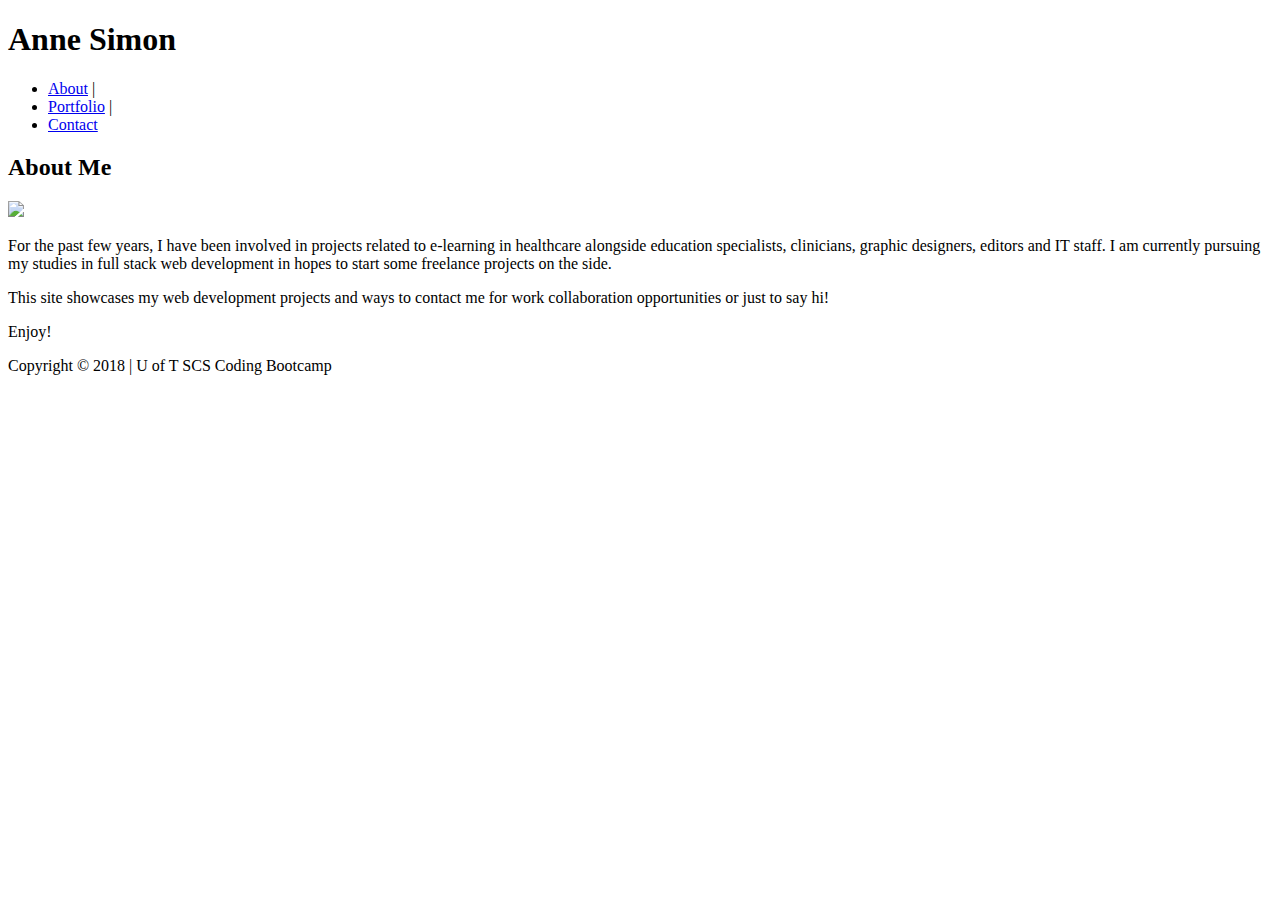
==== index.html @ fb1f8168 "copy of basic portfolio index page" ====
<!DOCTYPE html>

<html>
	<head>
		<title>Anne Simon | About</title>
		<link href="assets/css/reset.css" rel="stylesheet">
		<link href="assets/css/style.css" rel="stylesheet">
	</head>

	<body>
	  <div id="container">
		<header>
			<h1>Anne Simon</h1>		
		</header>

		<nav>
			<ul>
				<li><a href="index.html">About</a> | </li>
				<li><a href="portfolio.html">Portfolio</a> | </li>
				<li><a href="contact.html">Contact</a></li>
			</ul>
		</nav>

		<section>
			<article>
				<h2>About Me</h2>
				<img src="assets/images/anne.jpg">

				<p>For the past few years, I have been involved in projects related to e-learning in healthcare alongside education specialists, clinicians, graphic designers, editors and IT staff. I am currently pursuing my studies in full stack web development in hopes to start some freelance projects on the side. </p>

				<p>This site showcases my web development projects and ways to contact me for work collaboration opportunities or just to say hi!</p>

				<p>Enjoy!</p>
					
			</article>

		</section>
	  </div><!--end container-->

		<footer>

			<p>Copyright &copy; 2018 | U of T SCS Coding Bootcamp</p>


		</footer>
</html>
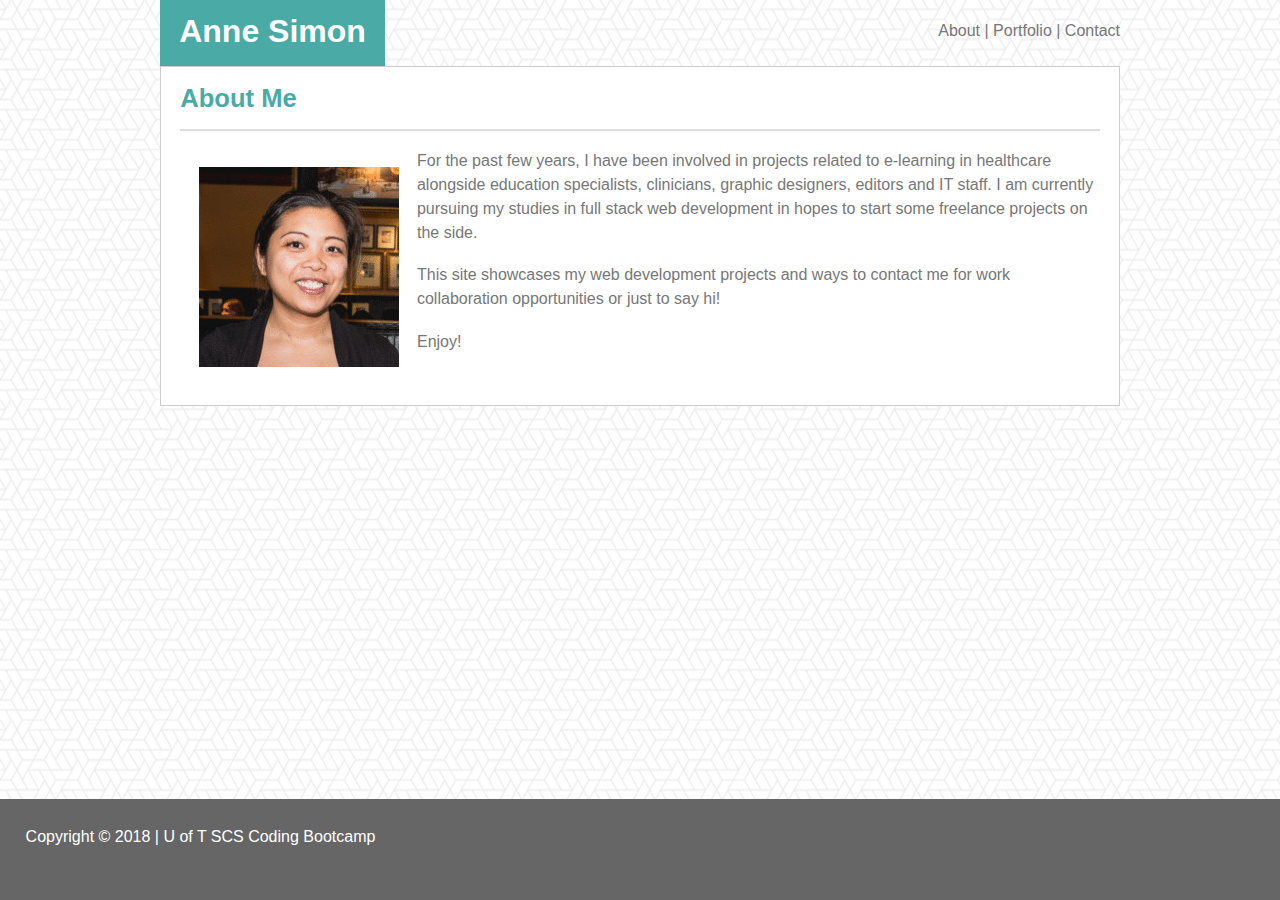
==== commit 4bc69d7b: "added viewport" ====
--- a/index.html
+++ b/index.html
@@ -5,6 +5,7 @@
 		<title>Anne Simon | About</title>
 		<link href="assets/css/reset.css" rel="stylesheet">
 		<link href="assets/css/style.css" rel="stylesheet">
+		<meta name="viewport" content="width=device-width, initial-scale=1.0">
 	</head>
 
 	<body>
--- a/assets/css/style.css
+++ b/assets/css/style.css
@@ -0,0 +1,131 @@
+body {
+	font-family: 'Arial', 'Helvetica Neue', Helvetica, sans-serif;
+	background:#fff url('../images/bckg.png') repeat top left;
+	color:#777;
+	line-height:1.5em;
+}
+
+h1, h2, h3, p {
+	margin-bottom:2%;
+}
+
+h1 {
+	font-size: 2em;
+	color:#fff;
+	font-weight:bold;
+}
+
+h2 {
+	color:#4aaaa5;
+	font-size:1.6em;
+	font-weight:bold;
+	padding-bottom: 2%;
+	border-bottom: 2px solid #ddd;
+}
+
+nav ul li {
+	list-style-type: none;
+	display: inline;
+}
+
+nav ul li a {
+	color:#777;
+	text-decoration: none;
+}
+
+
+a:hover {
+	color: #bb1122;
+	background: #fff2a8;
+	border:1px solid #ddd;
+}
+
+a:visited {
+	color: #884488;
+}
+
+
+#container {
+	width:960px;
+	margin:auto;
+	text-align: center;
+}
+
+#portfolio  {
+	display: grid;
+	align-content: space-evenly;
+	grid-template-columns: auto auto auto;
+	grid-gap: 5px;
+	padding: 10px;
+}
+
+.collab, .projects, .design, .tips {
+	padding:30%;
+	position:relative;
+}
+
+.collab p, .projects p, .design p, .tips p {
+	background:#4aaaa5;
+	color:#fff;
+	padding:2%;
+	text-align:center;
+	position: absolute;
+	width:58%;
+	bottom:30px;
+	left:20px;
+}
+
+
+.collab, .projects, .design, .tips {
+	background: #fff url('http://via.placeholder.com/200x150') no-repeat 20px 20px;
+}
+
+
+header {
+	float:left;
+	background: #4aaaa5;
+	border-bottom:#ccc;
+	padding:2%;
+}
+
+
+nav {
+	float:right;
+	margin: 2% 0;
+}
+
+
+section {
+	padding:2%;
+	clear:both;
+	overflow: auto;
+	text-align: left;
+	background:#fff;
+	border:1px solid #ccc;
+}
+
+img {
+	float:left;
+	margin: 2%;
+}
+
+input[type=text]:focus, textarea:focus {
+	background:#fff2a8;
+}
+
+input[type=submit] {
+	background:#4aaaa5;
+	padding:1%;
+	color:#fff;
+}
+
+footer {
+	padding:2%;
+	clear:both;
+	background:#666;
+	color:#fff;
+	position: fixed;
+	left: 0;
+	bottom: 0;
+	width: 100%;
+}
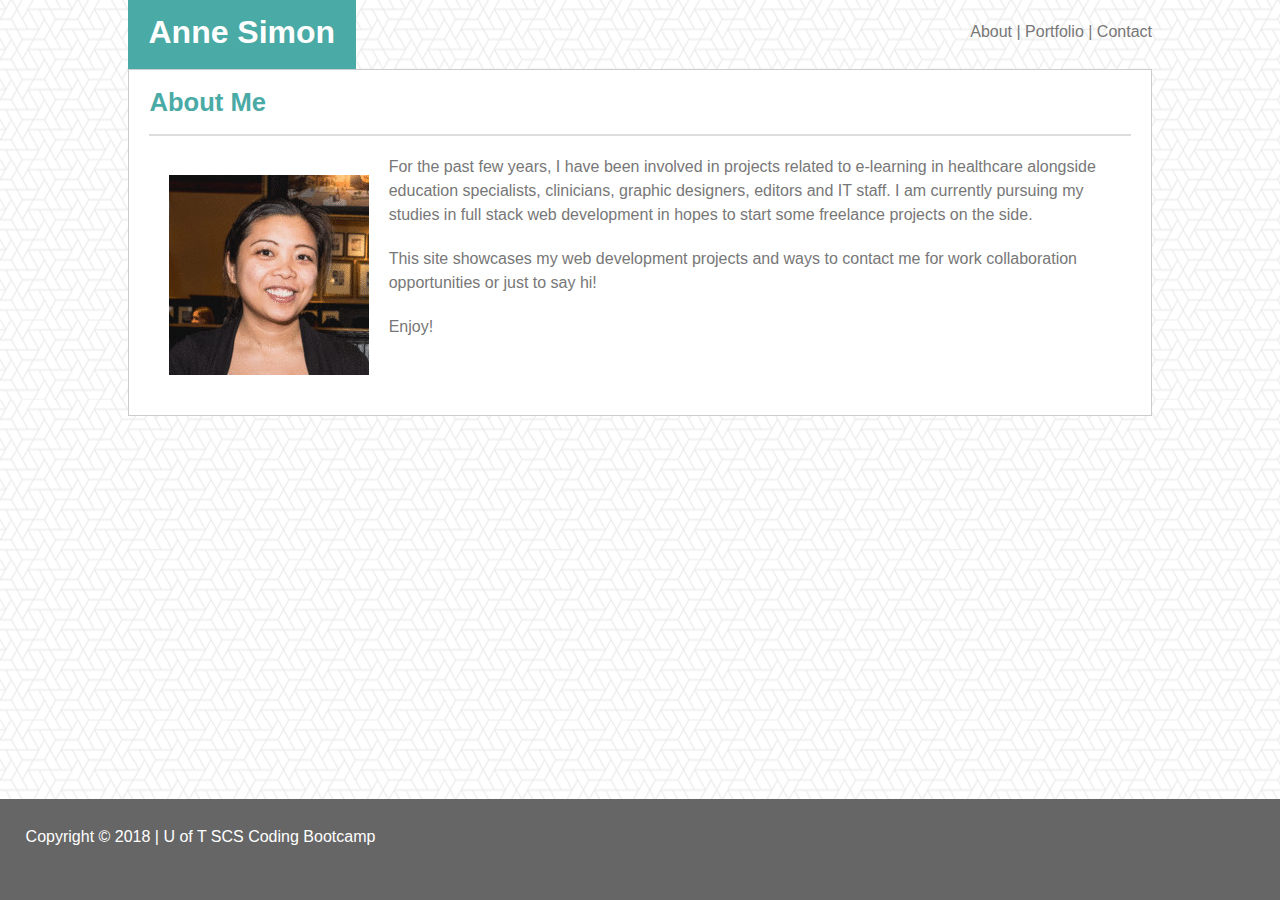
==== commit fdb54bff: "made changes to make more responsive" ====
--- a/index.html
+++ b/index.html
@@ -23,18 +23,20 @@
 		</nav>
 
 		<section>
-			<article>
-				<h2>About Me</h2>
+			<h2>About Me</h2>
+
+			<div class="col1">
 				<img src="assets/images/anne.jpg">
+			</div>
 
+			<div class="col2">
 				<p>For the past few years, I have been involved in projects related to e-learning in healthcare alongside education specialists, clinicians, graphic designers, editors and IT staff. I am currently pursuing my studies in full stack web development in hopes to start some freelance projects on the side. </p>
 
 				<p>This site showcases my web development projects and ways to contact me for work collaboration opportunities or just to say hi!</p>
 
 				<p>Enjoy!</p>
+			</div>
 					
-			</article>
-
 		</section>
 	  </div><!--end container-->
 
--- a/assets/css/style.css
+++ b/assets/css/style.css
@@ -46,7 +46,7 @@
 
 
 #container {
-	width:960px;
+	width:80%;
 	margin:auto;
 	text-align: center;
 }
@@ -129,3 +129,32 @@
 	bottom: 0;
 	width: 100%;
 }
+
+@media only screen and (max-width: 980px) {
+    section {
+    	width:70%;
+    }
+}
+
+@media only screen and (max-width: 768px) {
+    section {
+    	width:100%;
+    }
+}
+
+@media only screen and (max-width: 640px) {
+
+    .col1, .col2{
+    	width:100%;
+    }
+
+    .col3 img {
+		margin:2% 30%;
+	}
+
+    .col4 {
+    	float:left;
+    }
+
+
+}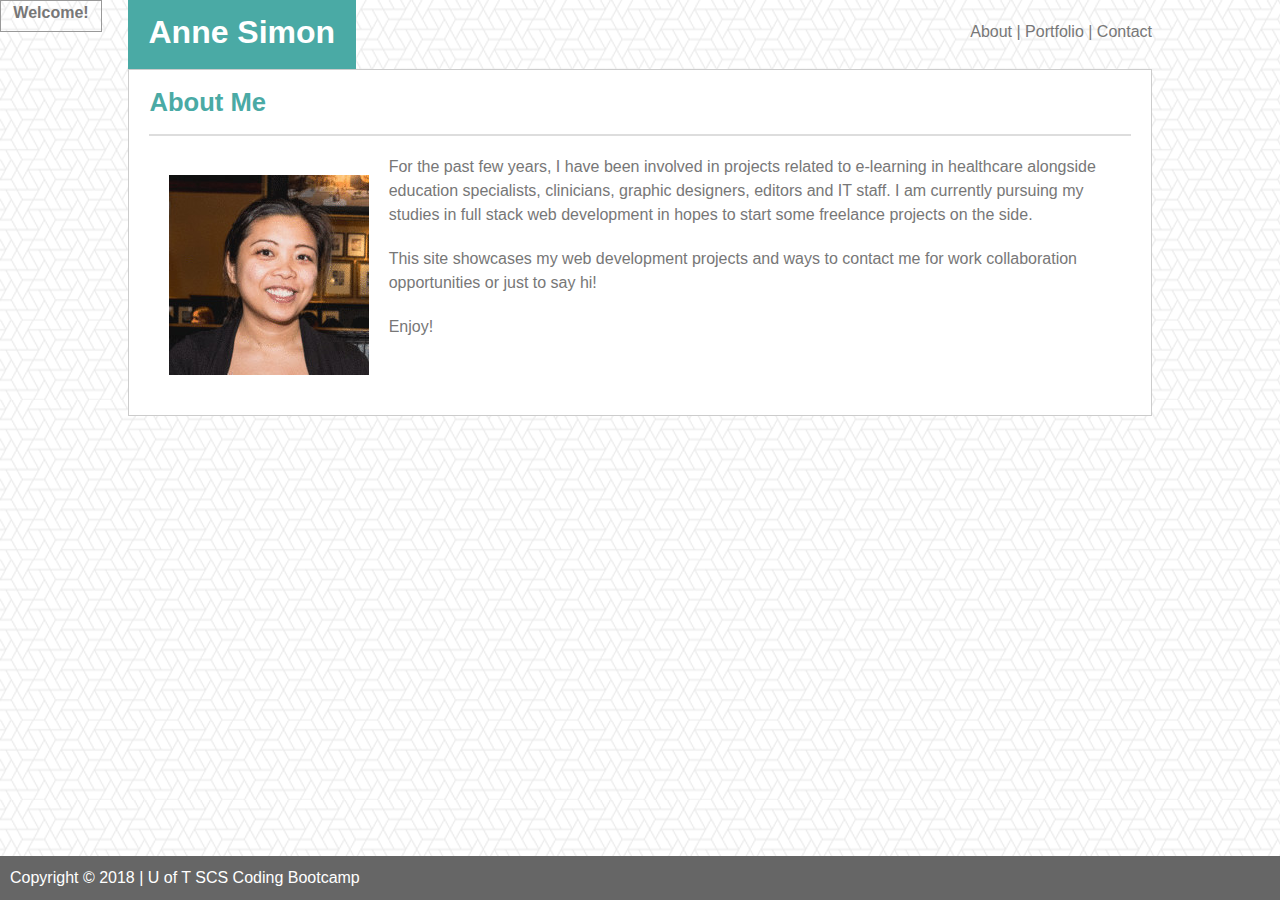
==== commit 1832cf51: "added css animation and some comments" ====
--- a/index.html
+++ b/index.html
@@ -7,9 +7,51 @@
 		<link href="assets/css/style.css" rel="stylesheet">
 		<meta name="viewport" content="width=device-width, initial-scale=1.0">
 	</head>
+	
+	<!-- styles for animation of welcome message -->
+	<style>
+		.animation {
+		    width: 100px;
+		    height: 30px;
+		    border: 1px solid #999;
+		    position: absolute;
+		    left:0px;
+		    -webkit-animation-name: example;  /* Safari 4.0 - 8.0 */
+		    -webkit-animation-duration: 3s;  /* Safari 4.0 - 8.0 */    
+		    -webkit-animation-delay: 1s; /* Safari 4.0 - 8.0 */
+		    -webkit-animation-fill-mode: both; /* Safari 4.0 - 8.0 */
+		    animation-name: example;
+		    animation-duration: 3s;    
+		    animation-delay: 1s;
+		    animation-fill-mode: both;
+		}
+
+		.animation p {
+			text-align: center;
+			font-weight: bold;
+		}
+
+		/* Safari 4.0 - 8.0 */
+		@-webkit-keyframes example {
+		    from {top: 200px; background-color: #ccc;}
+		    to {top: 300px; background-color: yellow;}
+		}
+
+		@keyframes example {
+		    from {top: 200px; background-color: #ccc;}
+		    to {top: 300px; background-color: yellow;}
+		}
+	</style>
 
 	<body>
+		
+		<!-- animated welcome message -->
+	  	<div class="animation">
+	  		<p>Welcome!</p>
+	  	</div>
+
 	  <div id="container">
+
 		<header>
 			<h1>Anne Simon</h1>		
 		</header>
--- a/assets/css/style.css
+++ b/assets/css/style.css
@@ -44,42 +44,40 @@
 	color: #884488;
 }
 
-
+/*Styles for portfolio page*/
 #container {
 	width:80%;
 	margin:auto;
 	text-align: center;
 }
 
-#portfolio  {
-	display: grid;
-	align-content: space-evenly;
-	grid-template-columns: auto auto auto;
-	grid-gap: 5px;
-	padding: 10px;
-}
-
-.collab, .projects, .design, .tips {
-	padding:30%;
+
+.workItem {
 	position:relative;
-}
-
-.collab p, .projects p, .design p, .tips p {
-	background:#4aaaa5;
-	color:#fff;
-	padding:2%;
-	text-align:center;
-	position: absolute;
-	width:58%;
-	bottom:30px;
-	left:20px;
-}
-
-
-.collab, .projects, .design, .tips {
-	background: #fff url('http://via.placeholder.com/200x150') no-repeat 20px 20px;
-}
-
+	float:left;
+	width: 274px;
+	margin: 0px 25px;
+}
+
+
+.workItem img {
+  width: 100%;
+  border: 0 none;
+}
+
+.workItem h3 {
+  position: absolute;
+  bottom: 20px;
+  left:6px;
+  width: 96%;
+  padding: 5px;
+  margin-bottom: 0;
+  color: #fff;
+  text-align: center;
+  background: #4aaaa5;
+  border-bottom: 0;
+}
+/*end portfolio page styles*/
 
 header {
 	float:left;
@@ -109,6 +107,7 @@
 	margin: 2%;
 }
 
+/* Styles for contact page */
 input[type=text]:focus, textarea:focus {
 	background:#fff2a8;
 }
@@ -118,9 +117,10 @@
 	padding:1%;
 	color:#fff;
 }
+/*end contact page styles*/
 
 footer {
-	padding:2%;
+	padding:5px;
 	clear:both;
 	background:#666;
 	color:#fff;
@@ -130,31 +130,92 @@
 	width: 100%;
 }
 
+footer p {
+	margin: 5px;
+}
+
+/***** Layout to fit Desktop screen of 980px *****/
 @media only screen and (max-width: 980px) {
     section {
     	width:70%;
     }
-}
-
+
+
+    /*Styles for portfolio page*/
+	.workItem {
+		width: 174px;
+		margin: 10px 15px;
+	}
+
+	.workItem h3 {
+  		left:4px;
+	    width: 94%;
+	}
+
+}
+
+/***** Layout to fit tablet screen of 640px *****/
 @media only screen and (max-width: 768px) {
     section {
-    	width:100%;
-    }
-}
-
+    	width:96%;
+    }
+
+
+    /*Styles for portfolio page*/
+	.workItem {
+		position:relative;
+		float:left;
+		width: 200px;
+		margin-left:0;
+	}
+
+	.workItem h3 {
+	    width: 95%;
+	}
+}
+
+/***** Layout to fit mobile landscape screen of 640px *****/
 @media only screen and (max-width: 640px) {
 
-    .col1, .col2{
-    	width:100%;
-    }
-
-    .col3 img {
+	#container {
+		width:625px;
+	}
+
+	header, nav{
+		width:600px;
+	}
+
+	section {
+		width:80%;
+		margin:auto;
+		text-align: left;
+	}
+
+
+	/*Styles for index page*/
+	.col1 img {
 		margin:2% 30%;
 	}
 
-    .col4 {
+    .col2 {
     	float:left;
     }
 
 
+    /*Styles for portfolio page */
+    #portfolio {
+		width:60%;
+		margin-left:0 5%;
+    }
+
+	.workItem {
+		position:relative;
+		clear:left;
+		margin: 5px;
+	}
+
+	.workItem:nth-child(even) {
+	  margin-right: 40px;
+	}
+
 }